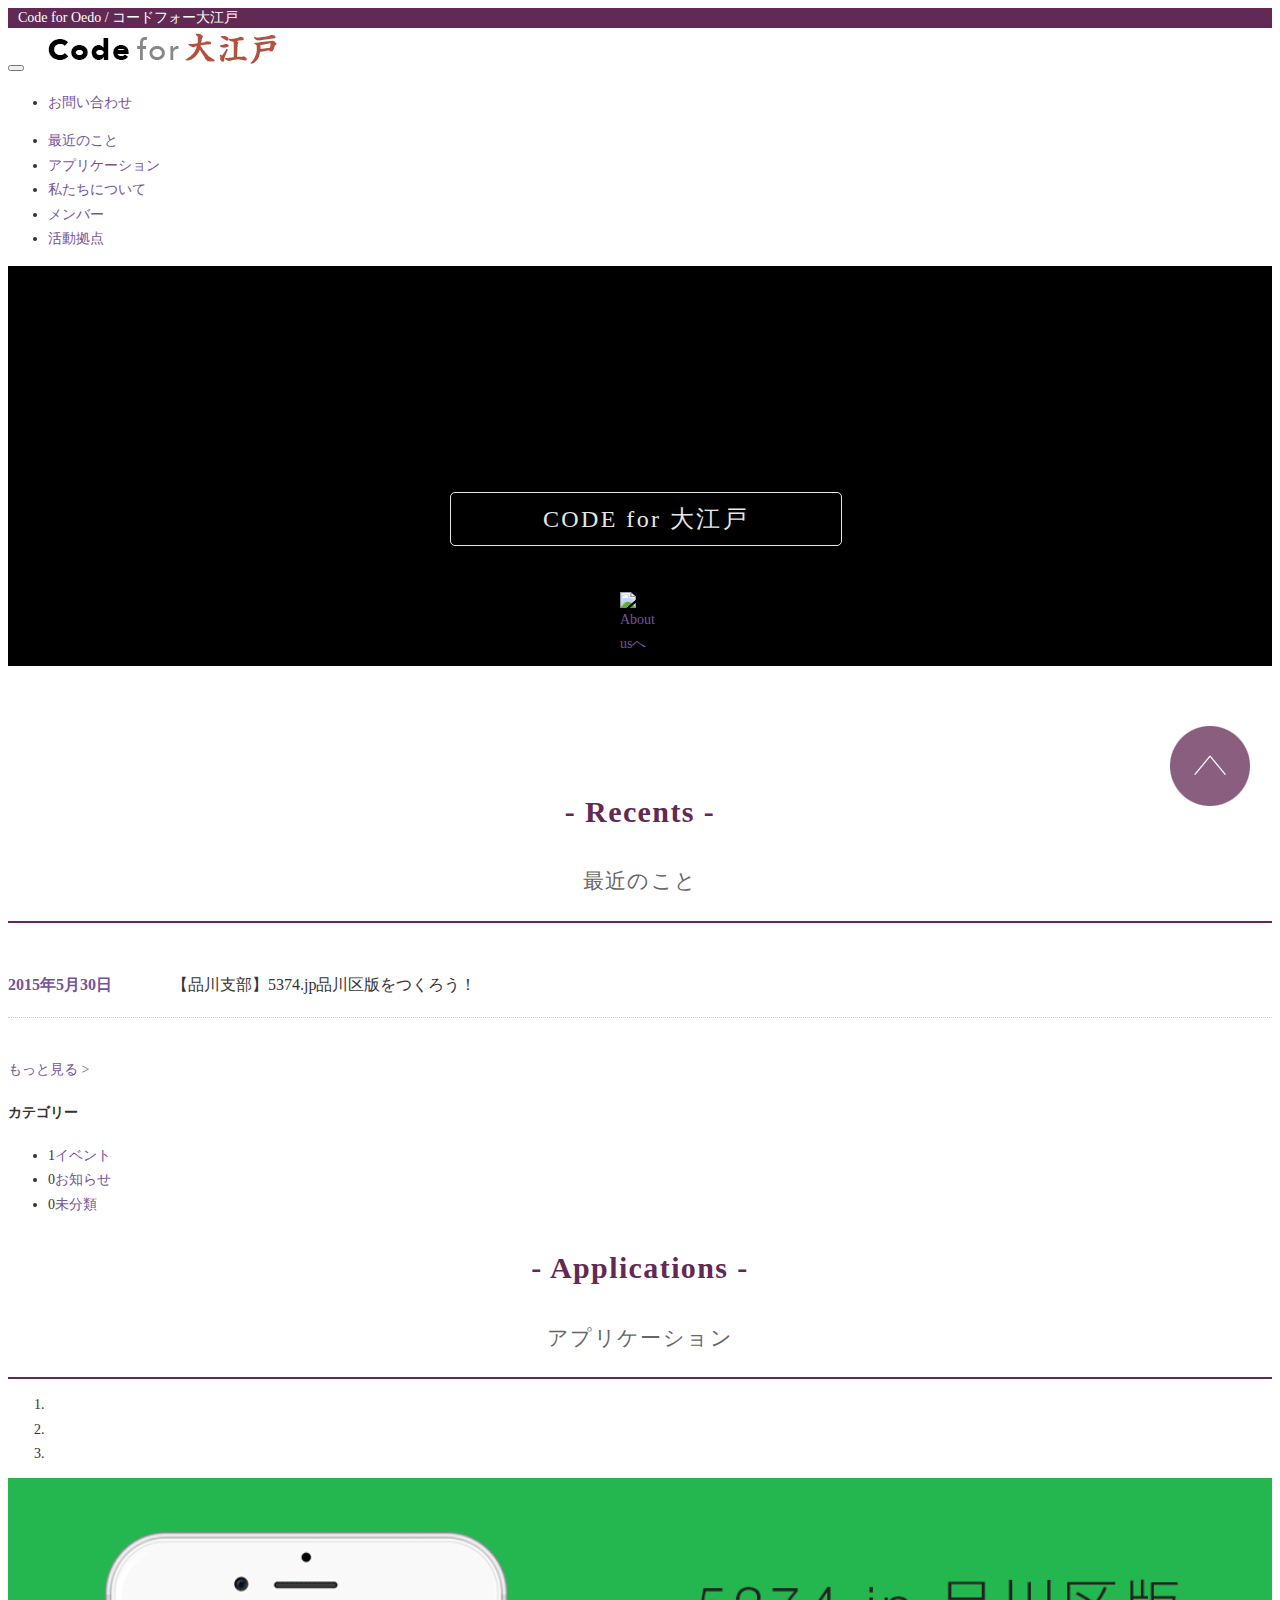
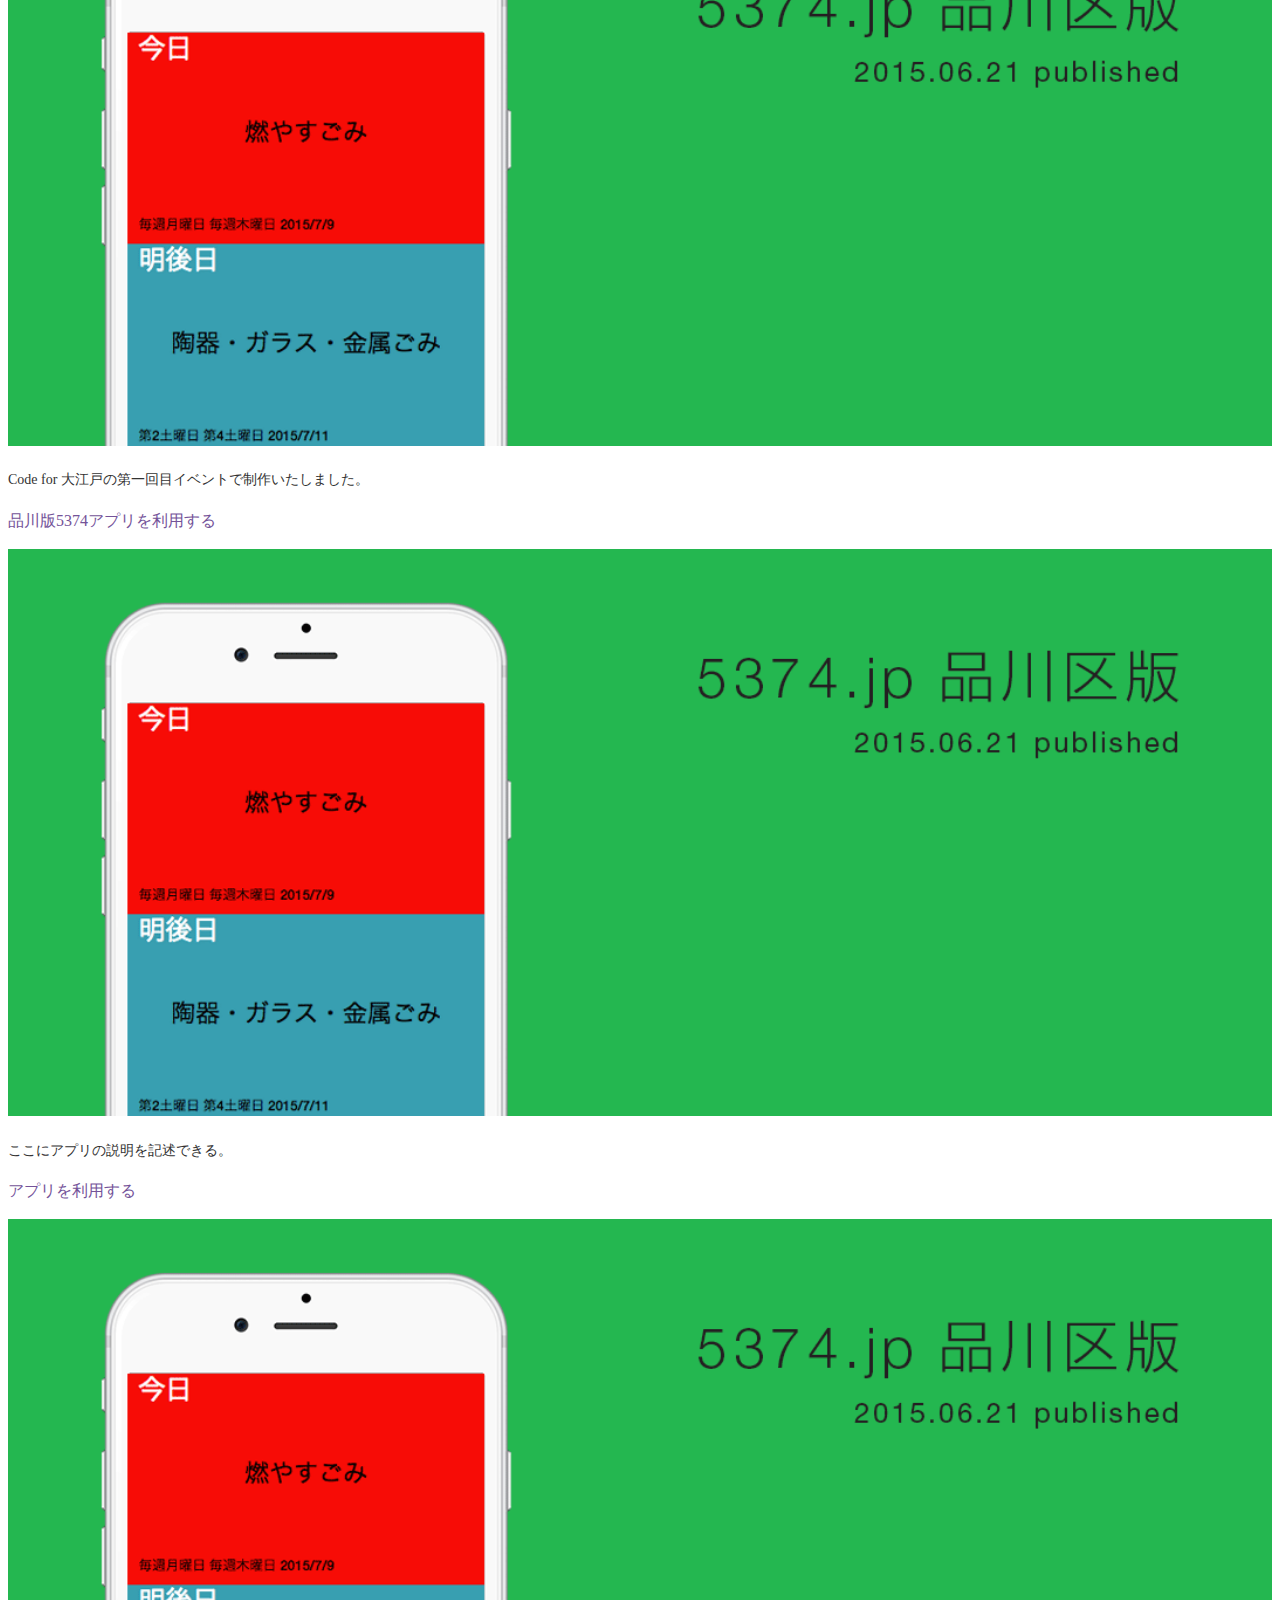
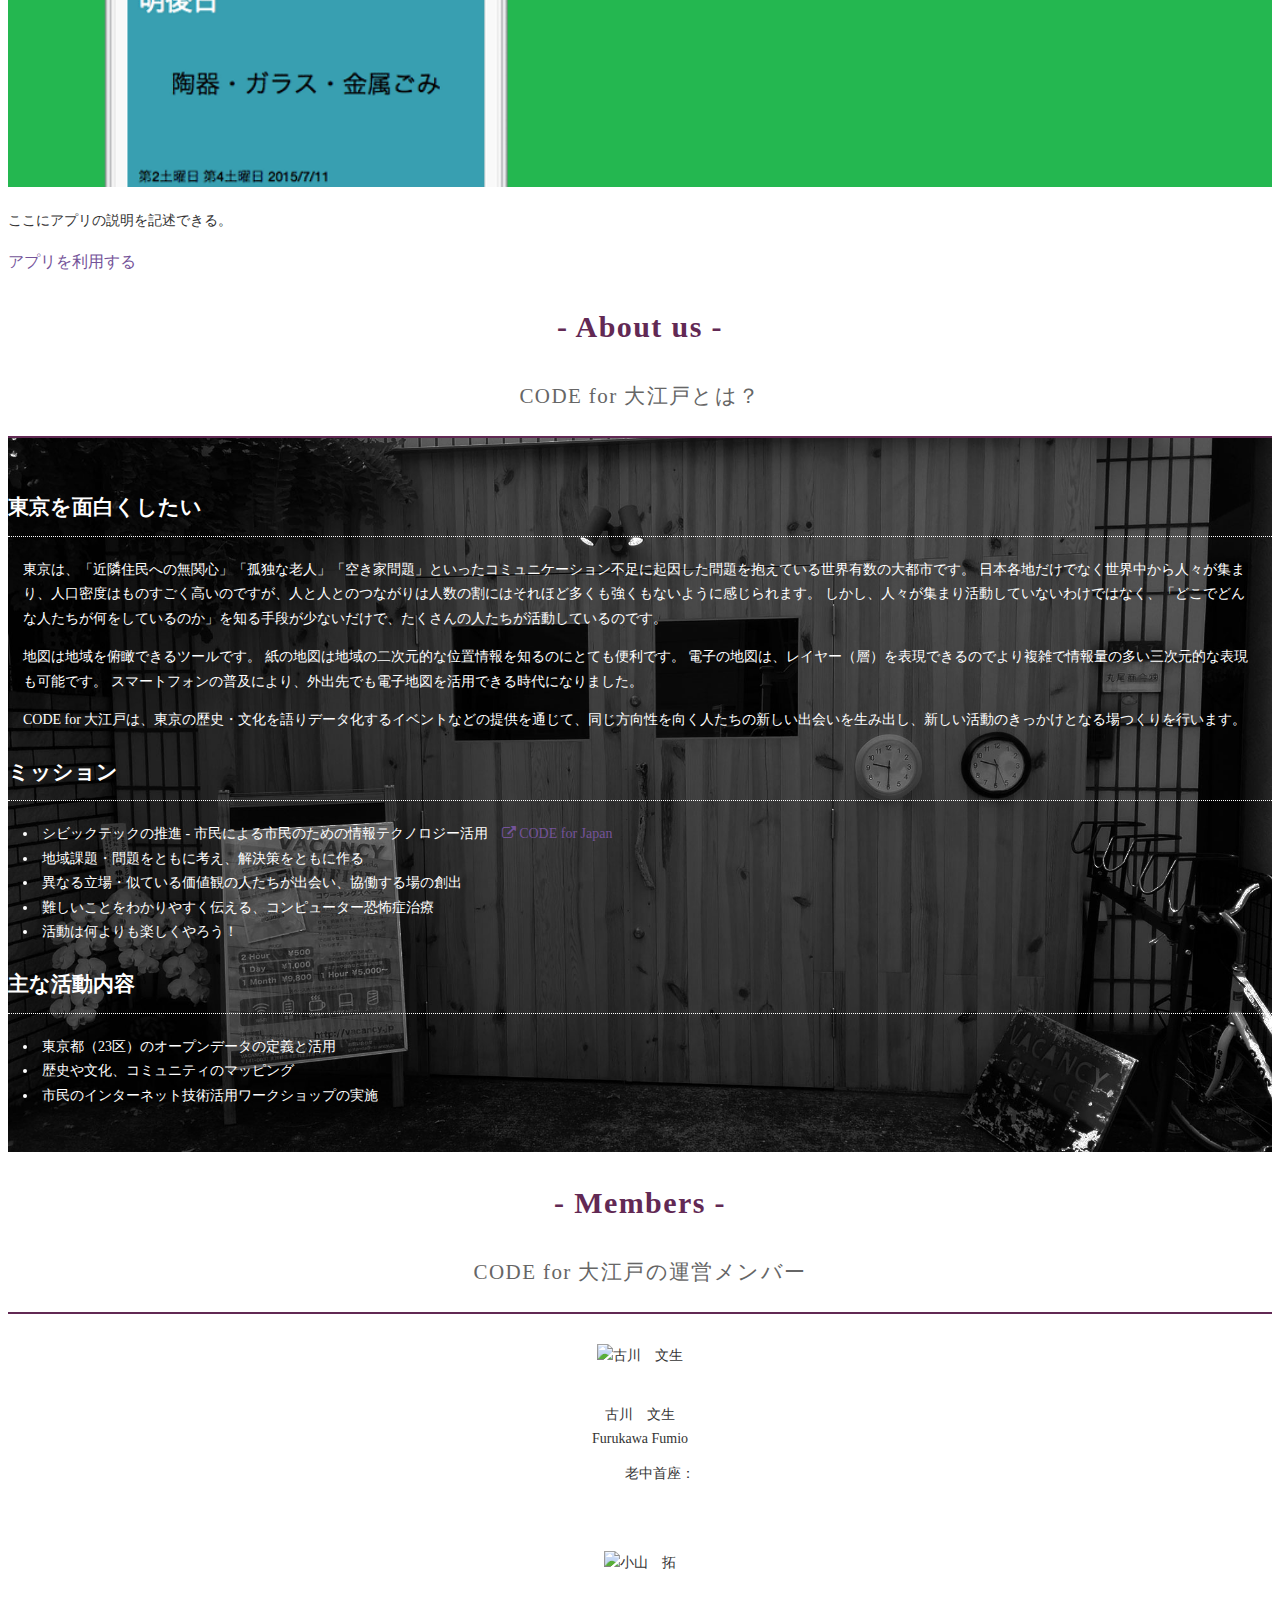
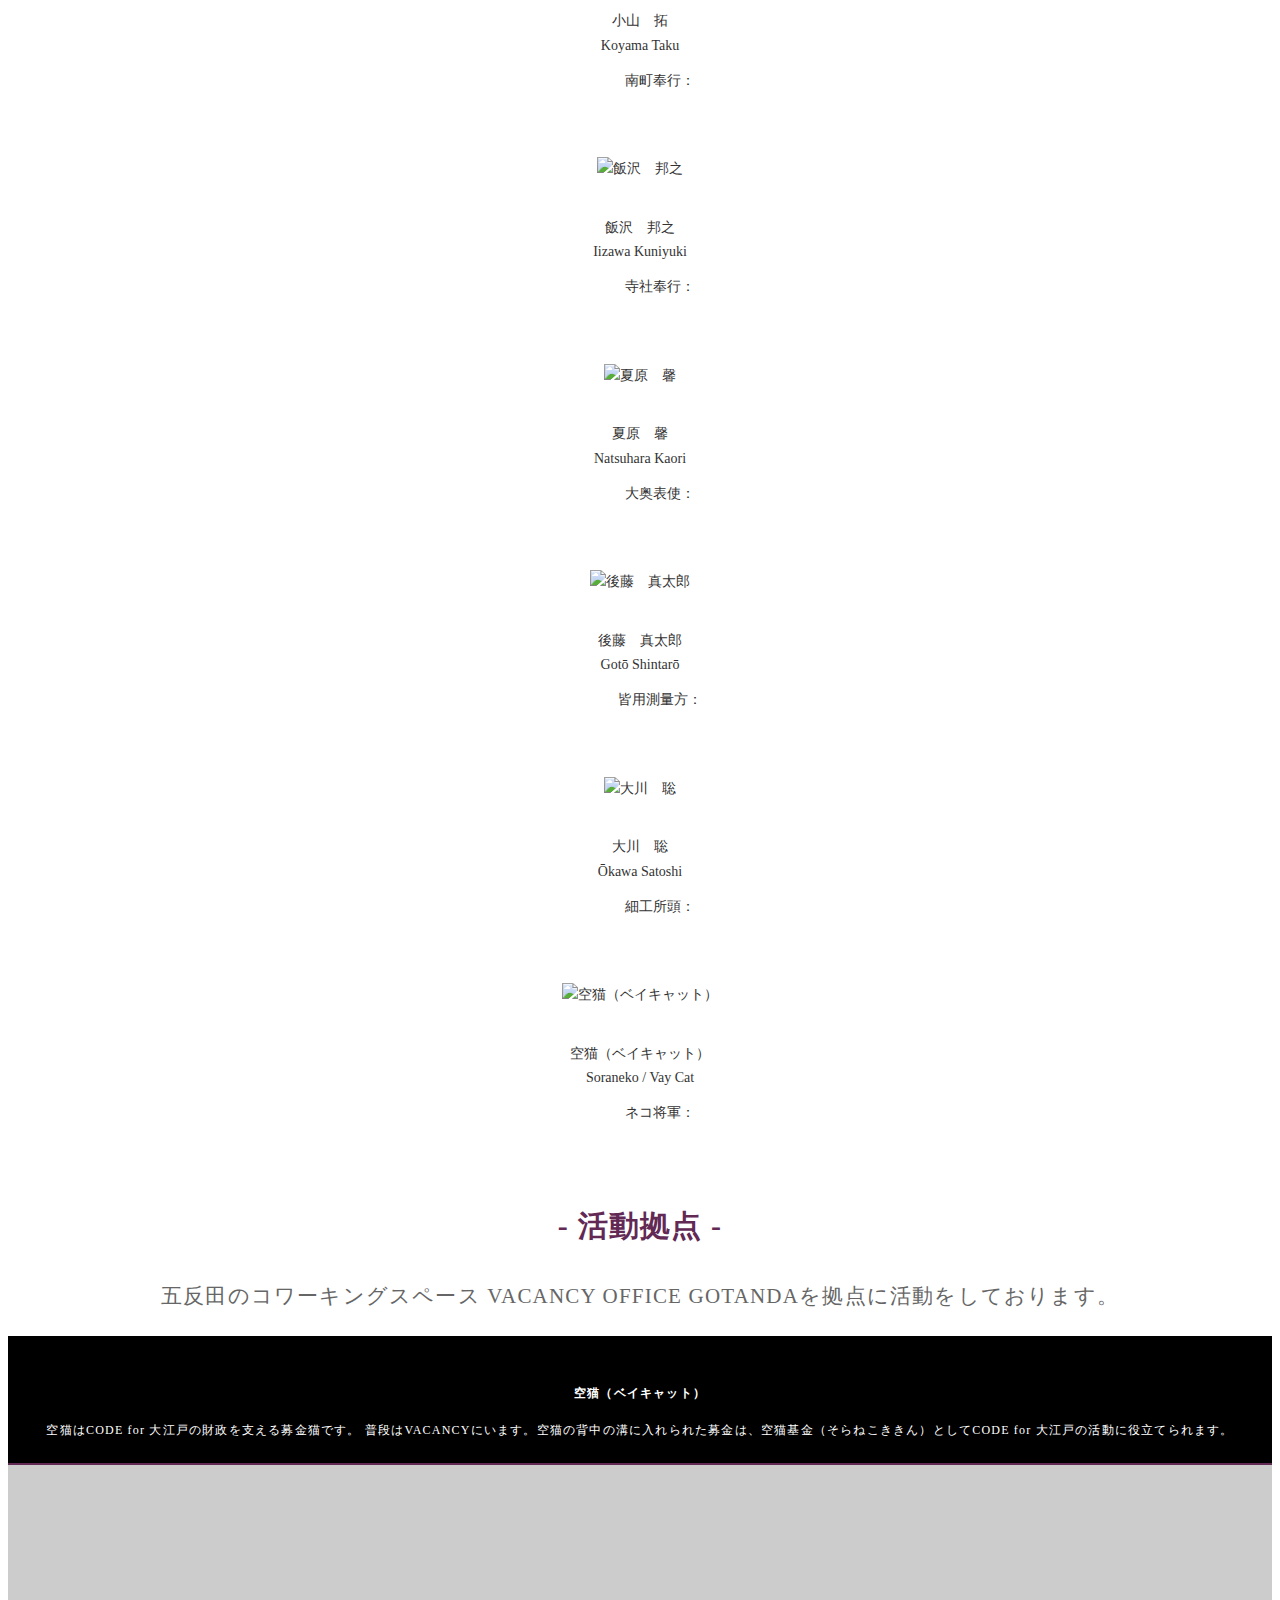
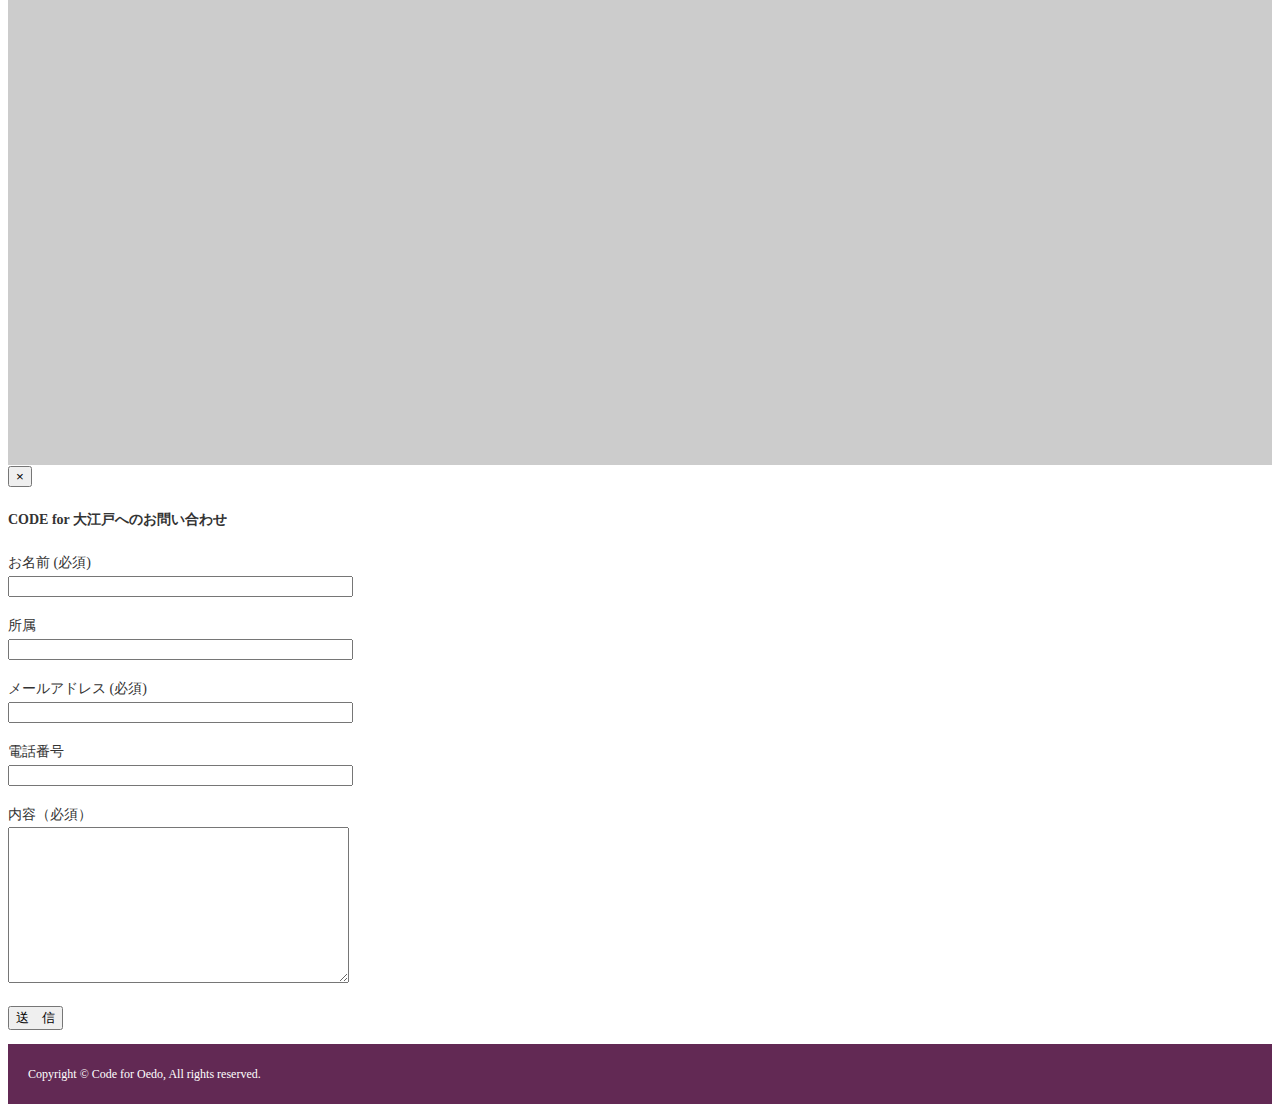
==== mock/v2/index.html @ 6d87ed7d "作業途中のファイルをmock/v2に移動。" ====
<!DOCTYPE html>
<html lang="ja">
<head>
	<meta charset="UTF-8">
	<meta name="viewport" content="width=device-width,initial-scale=1.0,minimum-scale=1.0">
	<title>CODE for 大江戸</title>
	<meta name="description" content="CODE for 大江戸の公式Webサイトです。">
	<meta name="keyword" content="Code for Japan, Code for Oedo, Oedo, 大江戸">
	<link rel="stylesheet" href="http://website-dev.wordpress.codeforoedo.org/wp-content/themes/wp-theme-oedo-v3.0.0-BETA5/assets/honoka/css/bootstrap.min.css">
	<link rel="stylesheet" href="http://maxcdn.bootstrapcdn.com/font-awesome/4.3.0/css/font-awesome.min.css">
	<link rel="stylesheet" href="new.css">

<link rel="alternate" type="application/rss+xml" title="CODE for 大江戸 &raquo; フロントページ のコメントのフィード" href="http://website-dev.wordpress.codeforoedo.org/%e3%83%95%e3%83%ad%e3%83%b3%e3%83%88%e3%83%9a%e3%83%bc%e3%82%b8/feed/" />
		<script type="text/javascript">
			window._wpemojiSettings = {"baseUrl":"http:\/\/s.w.org\/images\/core\/emoji\/72x72\/","ext":".png","source":{"concatemoji":"http:\/\/website-dev.wordpress.codeforoedo.org\/wp-includes\/js\/wp-emoji-release.min.js?ver=4.2.2"}};
			!function(a,b,c){function d(a){var c=b.createElement("canvas"),d=c.getContext&&c.getContext("2d");return d&&d.fillText?(d.textBaseline="top",d.font="600 32px Arial","flag"===a?(d.fillText(String.fromCharCode(55356,56812,55356,56807),0,0),c.toDataURL().length>3e3):(d.fillText(String.fromCharCode(55357,56835),0,0),0!==d.getImageData(16,16,1,1).data[0])):!1}function e(a){var c=b.createElement("script");c.src=a,c.type="text/javascript",b.getElementsByTagName("head")[0].appendChild(c)}var f,g;c.supports={simple:d("simple"),flag:d("flag")},c.DOMReady=!1,c.readyCallback=function(){c.DOMReady=!0},c.supports.simple&&c.supports.flag||(g=function(){c.readyCallback()},b.addEventListener?(b.addEventListener("DOMContentLoaded",g,!1),a.addEventListener("load",g,!1)):(a.attachEvent("onload",g),b.attachEvent("onreadystatechange",function(){"complete"===b.readyState&&c.readyCallback()})),f=c.source||{},f.concatemoji?e(f.concatemoji):f.wpemoji&&f.twemoji&&(e(f.twemoji),e(f.wpemoji)))}(window,document,window._wpemojiSettings);
		</script>
		<style type="text/css">
img.wp-smiley,
img.emoji {
	display: inline !important;
	border: none !important;
	box-shadow: none !important;
	height: 1em !important;
	width: 1em !important;
	margin: 0 .07em !important;
	vertical-align: -0.1em !important;
	background: none !important;
	padding: 0 !important;
}
</style>
<link rel='stylesheet' id='contact-form-7-css'  href='http://website-dev.wordpress.codeforoedo.org/wp-content/plugins/contact-form-7/includes/css/styles.css?ver=4.2.1' type='text/css' media='all' />
<script type='text/javascript' src='http://website-dev.wordpress.codeforoedo.org/wp-includes/js/jquery/jquery.js?ver=1.11.2'></script>
<script type='text/javascript' src='http://website-dev.wordpress.codeforoedo.org/wp-includes/js/jquery/jquery-migrate.min.js?ver=1.2.1'></script>
<link rel="EditURI" type="application/rsd+xml" title="RSD" href="http://website-dev.wordpress.codeforoedo.org/xmlrpc.php?rsd" />
<link rel="wlwmanifest" type="application/wlwmanifest+xml" href="http://website-dev.wordpress.codeforoedo.org/wp-includes/wlwmanifest.xml" />
<meta name="generator" content="WordPress 4.2.2" />
<link rel='canonical' href='http://website-dev.wordpress.codeforoedo.org/' />
<link rel='shortlink' href='http://website-dev.wordpress.codeforoedo.org/' />
</head>

<body id="pagetop" class="home">
<div id="header-line">
	<p id="header-text">Code for Oedo / コードフォー大江戸</p>
	</div>
<div id="header">

<div id="navbar">
	<nav class="navbar navbar-default" role="navigation">
		<div class="container-fluid">
			<div class="navbar-header">
								<button type="button" class="navbar-toggle collapsed" data-toggle="collapse" data-target="#navbar-top">
					<span class="sr-only">Toggle navigation</span>
					<span class="icon-bar"></span>
					<span class="icon-bar"></span>
					<span class="icon-bar"></span>
				</button>

								<a class="navbar-brand" href="/">
					<img src="images/sitetitle.png" alt="Code for Oedo / コードフォー大江戸">
				</a>
			</div>
			<div id="navbar-top" class="collapse navbar-collapse">
								<ul class="nav navbar-nav navbar-right">
					<li class="menu-item menu-item-type-custom menu-item-object-custom">
												<a title="お問い合わせ" class="btn btn-default" href="" data-toggle="modal" data-target="#contact">お問い合わせ</a>
					</li>
				</ul>
				<ul id="menu-%e3%82%b0%e3%83%ad%e3%83%bc%e3%83%90%e3%83%ab%e3%83%a1%e3%83%8b%e3%83%a5%e3%83%bc" class="nav navbar-nav navbar-right"><li id="menu-item-122" class="menu-item menu-item-type-custom menu-item-object-custom menu-item-122"><a title="最近のこと" href="#recents">最近のこと</a></li>
<li id="menu-item-123" class="menu-item menu-item-type-custom menu-item-object-custom menu-item-123"><a title="アプリケーション" href="#applications">アプリケーション</a></li>
<li id="menu-item-124" class="menu-item menu-item-type-custom menu-item-object-custom menu-item-124"><a title="私たちについて" href="#aboutus">私たちについて</a></li>
<li id="menu-item-125" class="menu-item menu-item-type-custom menu-item-object-custom menu-item-125"><a title="メンバー" href="#members">メンバー</a></li>
<li id="menu-item-126" class="menu-item menu-item-type-custom menu-item-object-custom menu-item-126"><a title="活動拠点" href="#place">活動拠点</a></li>
</ul>
			</div>
		</div>
	</nav>
</div>

</div>



<section id="key-area">
	<div id="key">
		<img src="http://website-dev.wordpress.codeforoedo.org/wp-content/themes/wp-theme-oedo-v3.0.0-BETA5/images/slide01.jpg" class="pic">
	</div>
	<p id="key-text"></p>
	<p id="whats">CODE for 大江戸</p>
	<p id="arrow"><a href="#aboutus"><img src="http://website-dev.wordpress.codeforoedo.org/wp-content/themes/wp-theme-oedo-v3.0.0-BETA5/images/key_btn.png" alt="About usへ"></a></p>
</section>



<section id="recents">
	<div class="headings-area">
		<h2 class="headings">- Recents -</h2>
		<p class="lead">最近のこと</p>
	</div>
<div class="container"><div class="row">
		<div class="top-event-sec col-md-10 col-xs-12">
		<ul>
				<li><a href="http://website-dev.wordpress.codeforoedo.org/2015/05/30/shinagawa_201505_5374/">
				<dl>
					<dt>2015年5月30日</dt>
					<dd>【品川支部】5374.jp品川区版をつくろう！</dd>
				</dl>
			</a></li>
			</ul>
		<p class="more-btn"><a href="/all/">もっと見る &gt;</a></p>
	</div>

		<div class="col-md-2 col-xs-12">
		<h4>カテゴリー</h4>
<ul class="list-group">
<li class="list-group-item"><span class="badge">1</span><a href="http://website-dev.wordpress.codeforoedo.org/category/event/">イベント</a></li>
<li class="list-group-item"><span class="badge">0</span><a href="http://website-dev.wordpress.codeforoedo.org/category/news/">お知らせ</a></li>
<li class="list-group-item"><span class="badge">0</span><a href="http://website-dev.wordpress.codeforoedo.org/category/%e6%9c%aa%e5%88%86%e9%a1%9e/">未分類</a></li>
</ul>

	</div>
</div></div>

</section>



<section id="applications">
	<div class="headings-area">
		<h2 class="headings">- Applications -</h2>
		<p class="lead">アプリケーション</p>
	</div>
	<div id="appCarousel" class="carousel slide" data-ride="carousel">

		<ol class="carousel-indicators">
	    <li data-target="#appCarousel" data-slide-to="0" class="active"></li>
	    <li data-target="#appCarousel" data-slide-to="1" class=""></li>
	    <li data-target="#appCarousel" data-slide-to="2" class=""></li>
	  </ol>

		<div class="carousel-inner">
			<div class="item active">
				<img src="images/slide01.png">
				<div class="container">
					<div class="carousel-caption">
						<p class="sp-none">Code for 大江戸の第一回目イベントで制作いたしました。</p>
						<p><a class="btn btn-lg btn-primary" href="http://shinagawa.tokyo.5374.jp/" role="button" target="_blank">品川版5374アプリを利用する</a></p>
					</div>
				</div>
			</div><!--/item-->
			<div class="item">
				<img src="images/slide01.png">
				<div class="container">
					<div class="carousel-caption">
						<p class="sp-none">ここにアプリの説明を記述できる。</p>
						<p><a class="btn btn-lg btn-primary" href="#" role="button">アプリを利用する</a></p>
					</div>
				</div>
			</div>
			<div class="item">
				<img src="images/slide01.png">
				<div class="container">
					<div class="carousel-caption">
						<p class="sp-none">ここにアプリの説明を記述できる。</p>
						<p><a class="btn btn-lg btn-primary" href="#" role="button">アプリを利用する</a></p>
					</div>
				</div>
			</div>
		</div>
<!--
		<a class="left carousel-control" href="#appCarousel" role="button" data-slide="prev">
			<span class="glyphicon glyphicon-chevron-left"></span>
		</a>
		<a class="right carousel-control" href="#appCarousel" role="button" data-slide="next">
			<span class="glyphicon glyphicon-chevron-right"></span>
		</a>
-->
	</div>
</section>



<section id="aboutus">
	<div class="headings-area">
		<h2 class="headings">- About us -</h2>
		<p class="lead">CODE for 大江戸とは？</p>
	</div>
<div id="aboutus-bg"><div class="container">
	<h3 class="aboutus-subtitle">東京を面白くしたい</h3>
	<div class="row sec-group text">
		<p>
			東京は、「近隣住民への無関心」「孤独な老人」「空き家問題」といったコミュニケーション不足に起因した問題を抱えている世界有数の大都市です。
			日本各地だけでなく世界中から人々が集まり、人口密度はものすごく高いのですが、人と人とのつながりは人数の割にはそれほど多くも強くもないように感じられます。
			しかし、人々が集まり活動していないわけではなく、「どこでどんな人たちが何をしているのか」を知る手段が少ないだけで、たくさんの人たちが活動しているのです。
		</p>
		<p>
			地図は地域を俯瞰できるツールです。
			紙の地図は地域の二次元的な位置情報を知るのにとても便利です。
			電子の地図は、レイヤー（層）を表現できるのでより複雑で情報量の多い三次元的な表現も可能です。
			スマートフォンの普及により、外出先でも電子地図を活用できる時代になりました。
		</p>
		<p>
			CODE for 大江戸は、東京の歴史・文化を語りデータ化するイベントなどの提供を通じて、同じ方向性を向く人たちの新しい出会いを生み出し、新しい活動のきっかけとなる場つくりを行います。
		</p>
	</div>

	<h3 class="aboutus-subtitle">ミッション</h3>
	<div class="row sec-group">
		<ul>
			<li>シビックテックの推進 - 市民による市民のための情報テクノロジー活用　<a href="http://code4japan.org"><i class="fa fa-external-link"></i> CODE for Japan</a></li>
			<li>地域課題・問題をともに考え、解決策をともに作る</li>
			<li>異なる立場・似ている価値観の人たちが出会い、協働する場の創出</li>
			<li>難しいことをわかりやすく伝える、コンピューター恐怖症治療</li>
			<li>活動は何よりも楽しくやろう！</li>
		</ul>
	</div>

	<h3 class="aboutus-subtitle">主な活動内容</h3>
	<div class="row sec-group">
		<ul>
			<li>東京都（23区）のオープンデータの定義と活用</li>
			<li>歴史や文化、コミュニティのマッピング</li>
			<li>市民のインターネット技術活用ワークショップの実施</li>
		</ul>
	</div>
</div></div>
</section>



<section id="members">
	<div class="headings-area">
		<h2 class="headings">- Members -</h2>
		<p class="lead">CODE for 大江戸の運営メンバー</p>
	</div>
<div id="container">
	<ul id="member" class="row">
			<li class="col-sm-4 col-xs-6">
			<p class="name-thumb"><img src="http://website-dev.wordpress.codeforoedo.org/wp-content/uploads/sites/2/2015/04/O-001_fumio_furukawa-320x320.jpg" alt="古川　文生" class="img-circle"></p>
			<dl class="profile">
				<dt class="ja">古川　文生<span>Furukawa Fumio</span></dt>
				<dd>老中首座：</dd>
				<dd></dd>
			</dl>
		</li>
			<li class="col-sm-4 col-xs-6">
			<p class="name-thumb"><img src="http://website-dev.wordpress.codeforoedo.org/wp-content/uploads/sites/2/2015/04/O-002_taku_koyama-320x320.jpg" alt="小山　拓" class="img-circle"></p>
			<dl class="profile">
				<dt class="ja">小山　拓<span>Koyama Taku</span></dt>
				<dd>南町奉行：</dd>
				<dd></dd>
			</dl>
		</li>
			<li class="col-sm-4 col-xs-6">
			<p class="name-thumb"><img src="http://website-dev.wordpress.codeforoedo.org/wp-content/uploads/sites/2/2015/04/O-003_kuniyuki_iizawa.jpg" alt="飯沢　邦之" class="img-circle"></p>
			<dl class="profile">
				<dt class="ja">飯沢　邦之<span>Iizawa Kuniyuki</span></dt>
				<dd>寺社奉行：</dd>
				<dd></dd>
			</dl>
		</li>
			<li class="col-sm-4 col-xs-6">
			<p class="name-thumb"><img src="http://website-dev.wordpress.codeforoedo.org/wp-content/uploads/sites/2/2015/04/O-004_kaori_natsuhara-320x320.jpg" alt="夏原　馨" class="img-circle"></p>
			<dl class="profile">
				<dt class="ja">夏原　馨<span>Natsuhara Kaori</span></dt>
				<dd>大奥表使：</dd>
				<dd></dd>
			</dl>
		</li>
			<li class="col-sm-4 col-xs-6">
			<p class="name-thumb"><img src="http://website-dev.wordpress.codeforoedo.org/wp-content/uploads/sites/2/2015/04/O-005_shintaro_goto.jpg" alt="後藤　真太郎" class="img-circle" class="img-circle"></p>
			<dl class="profile">
				<dt class="ja">後藤　真太郎<span>Gotō Shintarō</span></dt>
				<dd>皆用測量方：</dd>
				<dd></dd>
			</dl>
		</li>
			<li class="col-sm-4 col-xs-6">
			<p class="name-thumb"><img src="http://website-dev.wordpress.codeforoedo.org/wp-content/uploads/sites/2/2015/04/O-006_satoshi_ookawa.jpg" alt="大川　聡" class="img-circle"></p>
			<dl class="profile">
				<dt class="ja">大川　聡<span>Ōkawa Satoshi</span></dt>
				<dd>細工所頭：</dd>
				<dd></dd>
			</dl>
		</li>
			<li class="col-sm-4 col-xs-6">
			<p class="name-thumb"><img src="http://website-dev.wordpress.codeforoedo.org/wp-content/uploads/sites/2/2015/04/O-101_vaycat-320x320.jpg" alt="空猫（ベイキャット）" class="img-circle"></p>
			<dl class="profile">
				<dt class="ja">空猫（ベイキャット）<span>Soraneko / Vay Cat</span></dt>
				<dd>ネコ将軍：</dd>
				<dd></dd>
			</dl>
		</li>
		</ul>
</div>
</section>



<section id="place">
	<div class="headings-area">
		<h2 class="headings">- 活動拠点 -</h2>
		<p class="lead">五反田のコワーキングスペース<br> VACANCY OFFICE GOTANDAを拠点に活動をしております。</p>
		<div id="cat-box">
			<img src="http://website-dev.wordpress.codeforoedo.org/wp-content/themes/wp-theme-oedo-v3.0.0-BETA5/images/vaycat.png" alt="">
			<h4>空猫（ベイキャット）</h4>
			<p id="cat-txt">
				空猫はCODE for 大江戸の財政を支える募金猫です。
				普段はVACANCYにいます。空猫の背中の溝に入れられた募金は、空猫基金（そらねこききん）としてCODE for 大江戸の活動に役立てられます。
			</p>
		</div>
	</div>
	<div class="gmap-area"></div>
</section>



<div id="pagetop-btn">
	<p><a href="#pagetop">pagetop</a></p>
</div>



<div id="contact" class="modal fade" role="dialog" tabindex="-1">
    <div class="modal-dialog">
        <div class="modal-content">
                        <div class="modal-header">
                <button type="button" class="close" data-dismiss="modal">
                    <span aria-hidden="true">&times;</span>
                </button>
                <h4 class="modal-title" id="modal-label">CODE for 大江戸へのお問い合わせ</h4>
            </div>
                        <div class="modal-body">
<div role="form" class="wpcf7" id="wpcf7-f40-o1" lang="ja" dir="ltr">
<div class="screen-reader-response"></div>
<form name="" action="/#wpcf7-f40-o1" method="post" class="wpcf7-form" novalidate="novalidate">
<div style="display: none;">
<input type="hidden" name="_wpcf7" value="40" />
<input type="hidden" name="_wpcf7_version" value="4.2.1" />
<input type="hidden" name="_wpcf7_locale" value="ja" />
<input type="hidden" name="_wpcf7_unit_tag" value="wpcf7-f40-o1" />
<input type="hidden" name="_wpnonce" value="f6bfcf0bf4" />
</div>
<div class="wpcf7-response-output wpcf7-display-none"></div>
<p class="f-title">お名前<span> (必須)</span><br />
    <span class="wpcf7-form-control-wrap sender-name"><input type="text" name="sender-name" value="" size="40" class="wpcf7-form-control wpcf7-text wpcf7-validates-as-required" aria-required="true" aria-invalid="false" /></span> </p>
<p class="f-title">所属<br />
   <span class="wpcf7-form-control-wrap sender-team"><input type="text" name="sender-team" value="" size="40" class="wpcf7-form-control wpcf7-text" id="form_shyozoku" aria-invalid="false" /></span></p>
<p class="f-title">メールアドレス<span> (必須)</span><br />
   <span class="wpcf7-form-control-wrap sender-email"><input type="email" name="sender-email" value="" size="40" class="wpcf7-form-control wpcf7-text wpcf7-email wpcf7-validates-as-required wpcf7-validates-as-email" id="form-email" aria-required="true" aria-invalid="false" /></span> </p>
<p class="f-title">電話番号<br />
   <span class="wpcf7-form-control-wrap sender-telephone"><input type="tel" name="sender-telephone" value="" size="40" class="wpcf7-form-control wpcf7-text wpcf7-tel wpcf7-validates-as-tel" id="form-tel" aria-invalid="false" /></span></p>
<p class="f-title">内容<span>（必須）</span><br />
    <span class="wpcf7-form-control-wrap message"><textarea name="message" cols="40" rows="10" class="wpcf7-form-control wpcf7-textarea wpcf7-validates-as-required" id="form-content" aria-required="true" aria-invalid="false"></textarea></span> </p>
<p id="f-btn-submit"><input type="submit" value="送　信" class="wpcf7-form-control wpcf7-submit" /></p>
</form></div>            </div>
                    </div>
    </div>
</div>






<div id="footer">
	<div id="inner-footer">
		<p id="copy">Copyright &copy; Code for Oedo, All rights reserved.</p>
	</div>
</div>

<script type='text/javascript' src='http://website-dev.wordpress.codeforoedo.org/wp-content/plugins/contact-form-7/includes/js/jquery.form.min.js?ver=3.51.0-2014.06.20'></script>
<script type='text/javascript'>
/* <![CDATA[ */
var _wpcf7 = {"loaderUrl":"http:\/\/website-dev.wordpress.codeforoedo.org\/wp-content\/plugins\/contact-form-7\/images\/ajax-loader.gif","sending":"\u9001\u4fe1\u4e2d ..."};
/* ]]> */
</script>
<script type='text/javascript' src='http://website-dev.wordpress.codeforoedo.org/wp-content/plugins/contact-form-7/includes/js/scripts.js?ver=4.2.1'></script>

<script src="https://code.jquery.com/jquery-1.11.3.min.js"></script>
<script src="http://website-dev.wordpress.codeforoedo.org/wp-content/themes/wp-theme-oedo-v3.0.0-BETA5/assets/honoka/js/bootstrap.min.js"></script>
<script src="http://website-dev.wordpress.codeforoedo.org/wp-content/themes/wp-theme-oedo-v3.0.0-BETA5/js/common.js"></script>



<script src="https://maps.google.com/maps/api/js?sensor=false"></script>
<script src="http://website-dev.wordpress.codeforoedo.org/wp-content/themes/wp-theme-oedo-v3.0.0-BETA5/js/min/jquery.gmap3.min.js"></script>

</body>
</html>
---- mock/v2/new.css ----
/*last up date 2015.07.06*/
body {
  font-size: 14px;
  line-height: 1.75;
  color: #333;
}

a {
  text-decoration: none;
  color: #745399;
  transition: all 0.3s linear;
}

.sp-none {
  display: none;
}

@media (min-width: 768px) {
  .sp-none {
    display: block;
  }
}
/*navbar*/
.navbar {
  margin-bottom: 0;
}

.navbar-brand {
  padding: 25px 0 0 10px;
}
.navbar-brand img {
  width: 180px;
  height: 30px;
}

@media (min-width: 768px) {
  .navbar-brand {
    padding: 20px 0 20px 20px;
  }
  .navbar-brand img {
    width: auto;
    height: 40px;
  }
}
/*header*/
#header-line {
  background-color: #622954;
}
#header-line #header-text {
  color: #ffffff;
  height: 20px;
  line-height: 20px;
  text-indent: 10px;
  margin: 0;
}

/*footer*/
#footer {
  background-color: #622954;
}
#footer #inner-footer {
  color: #ffffff;
  height: 30px;
  line-height: 30px;
  text-indent: 10px;
  font-size: 12px;
}

@media (min-width: 768px) {
  #footer #inner-footer {
    height: 60px;
    line-height: 60px;
    text-indent: 20px;
  }
}
/*keyarea*/
#key-area {
  width: 100%;
  min-height: 150px;
  position: relative;
  overflow: hidden;
  margin-bottom: 60px;
  background-color: #000;
}
#key-area:before {
  content: "";
  display: block;
  position: absolute;
  top: 0;
  left: 0;
  z-index: 999;
  height: 10px;
  width: 100%;
  background-image: url(images/nav_under.png);
}
#key-area #whats {
  display: none;
}
#key-area #arrow {
  display: none;
}
#key-area img {
  position: absolute;
  top: 50%;
  left: 50%;
  width: 100%;
  height: auto;
  margin-left: -50%;
  margin-top: -25%;
}

@media (min-width: 768px) {
  #key-area {
    width: 100%;
    min-height: auto;
    height: 400px;
    position: relative;
    overflow: hidden;
    margin-bottom: 120px;
    background-color: #000;
  }
  #key-area:before {
    content: "";
    display: block;
    position: absolute;
    top: 0;
    left: 0;
    z-index: 999;
    height: 10px;
    width: 100%;
    background-image: url(images/nav_under.png);
  }
  #key-area #arrow {
    display: block;
    position: absolute;
    bottom: 30px;
    left: 50%;
    z-index: 999;
    width: 40px;
    height: 40px;
    margin-left: -20px;
  }
  #key-area #arrow img {
    width: 100%;
    height: auto;
    margin-left: -50%;
    margin-top: -25%;
  }
  #key-area #whats {
    display: block;
    position: absolute;
    font-size: 24px;
    width: 30%;
    margin: 0 35%;
    text-align: center;
    bottom: 120px;
    z-index: 50;
    letter-spacing: 0.1em;
    color: #ffffff;
    border: 1px solid #ffffff;
    padding: 5px;
    border-radius: 5px;
    opacity: 0.9;
  }
}
/*headings*/
.headings-area {
  width: 100%;
  text-align: center;
  letter-spacing: 0.1em;
  border-bottom: 2px solid #622954;
  margin-bottom: 30px;
}
.headings-area .headings {
  font-size: 21px;
  font-family: serif;
  color: #622954;
}
.headings-area .lead {
  font-size: 14px;
  color: #666;
}

@media (min-width: 768px) {
  .headings-area .headings {
    font-size: 30px;
  }
  .headings-area .lead {
    font-size: 21px;
  }
  .headings-area .lead br {
    display: none;
  }
}
/*toppage section recents*/
#recents .top-event-sec ul {
  margin-bottom: 40px;
  list-style: none;
  padding: 0;
}
#recents .top-event-sec ul li {
  border-bottom: 1px dotted #ccc;
  font-size: 12px;
  line-height: 3em;
  height: 3em;
}
#recents .top-event-sec ul li a {
  display: block;
  color: #333;
}
#recents .top-event-sec ul li a:hover {
  background-color: #f6f6f6;
  text-decoration: none;
}
#recents .top-event-sec ul li a dl dt {
  display: inline-block;
  margin-right: 0.5em;
  color: #745399;
  font-weight: bold;
}
#recents .top-event-sec ul li a dl dd {
  display: inline-block;
}

@media (min-width: 768px) {
  #recents .top-event-sec ul {
    margin-bottom: 40px;
  }
  #recents .top-event-sec ul li {
    font-size: 16px;
    line-height: 4em;
    height: 4em;
  }
  #recents .top-event-sec ul li a dl dt {
    display: inline-block;
    margin-right: 1em;
    color: #745399;
    font-weight: bold;
  }
}
/*toppage section app*/
#applications .headings-area {
  margin-bottom: 0;
}
#applications .btn {
  font-size: 12px;
}

#appCarousel .carousel-caption {
  bottom: 0;
}
#appCarousel .carousel-indicators {
  bottom: 0;
}
#appCarousel ol {
  margin-bottom: 0;
}

@media (min-width: 768px) {
  #applications .btn {
    font-size: 16px;
  }
  #applications .item img {
    width: 100%;
    height: auto;
  }

  #appCarousel .carousel-caption {
    bottom: 20px;
  }
  #appCarousel .carousel-indicators {
    bottom: 10px;
  }
  #appCarousel ol {
    margin-bottom: 11px;
  }
}
/*toppage section member*/
#member.row {
  margin: 0 auto;
}

#member {
  padding: 0;
  text-align: center;
}
#member li {
  list-style: none;
}
#member img {
  width: 100px;
  height: 100px;
}
#member .profile {
  text-align: center;
}
#member .profile .ja {
  font-family: serif;
  margin-bottom: 0.75em;
}
#member .profile .ja span {
  display: block;
}

@media (min-width: 768px) {
  #member li {
    padding: 0 0 30px;
  }
  #member img {
    width: 160px;
    height: 160px;
  }
  #member .profile {
    padding: 20px 0 20px;
  }
}
@media (min-width: 992px) {
  #member img {
    width: 160px;
    height: 160px;
  }
}
/*toppage section aboutus*/
#aboutus .headings-area {
  margin-bottom: 0;
}

#aboutus-bg {
  background-image: url(images/aboutus_bg.jpg);
  background-repeat: no-repeat;
  background-position: center 0;
  background-size: cover;
  padding: 30px 0;
  color: #ffffff;
}
#aboutus-bg .aboutus-subtitle {
  font-size: 16px;
  padding: 0 0 10px 0;
  margin-left: 0;
  border-bottom: 1px dotted #fff;
}
#aboutus-bg .text {
  padding: 0 15px;
}
#aboutus-bg ul {
  padding: 0 15px;
}
#aboutus-bg ul, #aboutus-bg li {
  list-style-position: inside;
}
#aboutus-bg li {
  padding: 0;
}

@media (min-width: 768px) {
  #aboutus-bg {
    font-size: 14px;
  }
  #aboutus-bg .aboutus-subtitle {
    font-size: 21px;
  }
}
/*toppage section place*/
#place {
  font-size: 12px;
}
#place .headings-area {
  margin-bottom: 0;
}
#place #cat-box {
  background-color: #000000;
  padding: 10px 0;
  color: #ffffff;
}

/*gmap area*/
.gmap-area {
  position: relative;
  height: 600px;
  width: 100%;
  background-color: #ccc;
}

#mapbox {
  width: 220px;
  height: auto;
}
#mapbox h4 {
  font-size: 14px;
  font-weight: bold;
}
#mapbox a {
  color: #333;
  text-decoration: underline;
}
#mapbox table {
  width: 100%;
}
#mapbox table th, #mapbox table td {
  font-size: 11px;
}
#mapbox table th {
  vertical-align: top;
  width: 30%;
  font-weight: bold;
}

@media (min-width: 768px) {
  #mapbox {
    width: 300px;
    height: auto;
  }
}
#pagetop-btn {
  position: fixed;
  bottom: 40px;
  right: 10px;
  text-indent: -9999px;
}
#pagetop-btn a {
  display: block;
  width: 40px;
  height: 40px;
  opacity: 0.75;
  background-image: url(images/pagetop_btn.png);
  background-size: 40px 40px;
}
#pagetop-btn a:hover {
  opacity: 1;
}

@media (min-width: 768px) {
  #pagetop-btn {
    position: fixed;
    bottom: 80px;
    right: 30px;
  }
  #pagetop-btn a {
    display: block;
    width: 80px;
    height: 80px;
    opacity: 0.75;
    background-size: 80px 80px;
  }
}
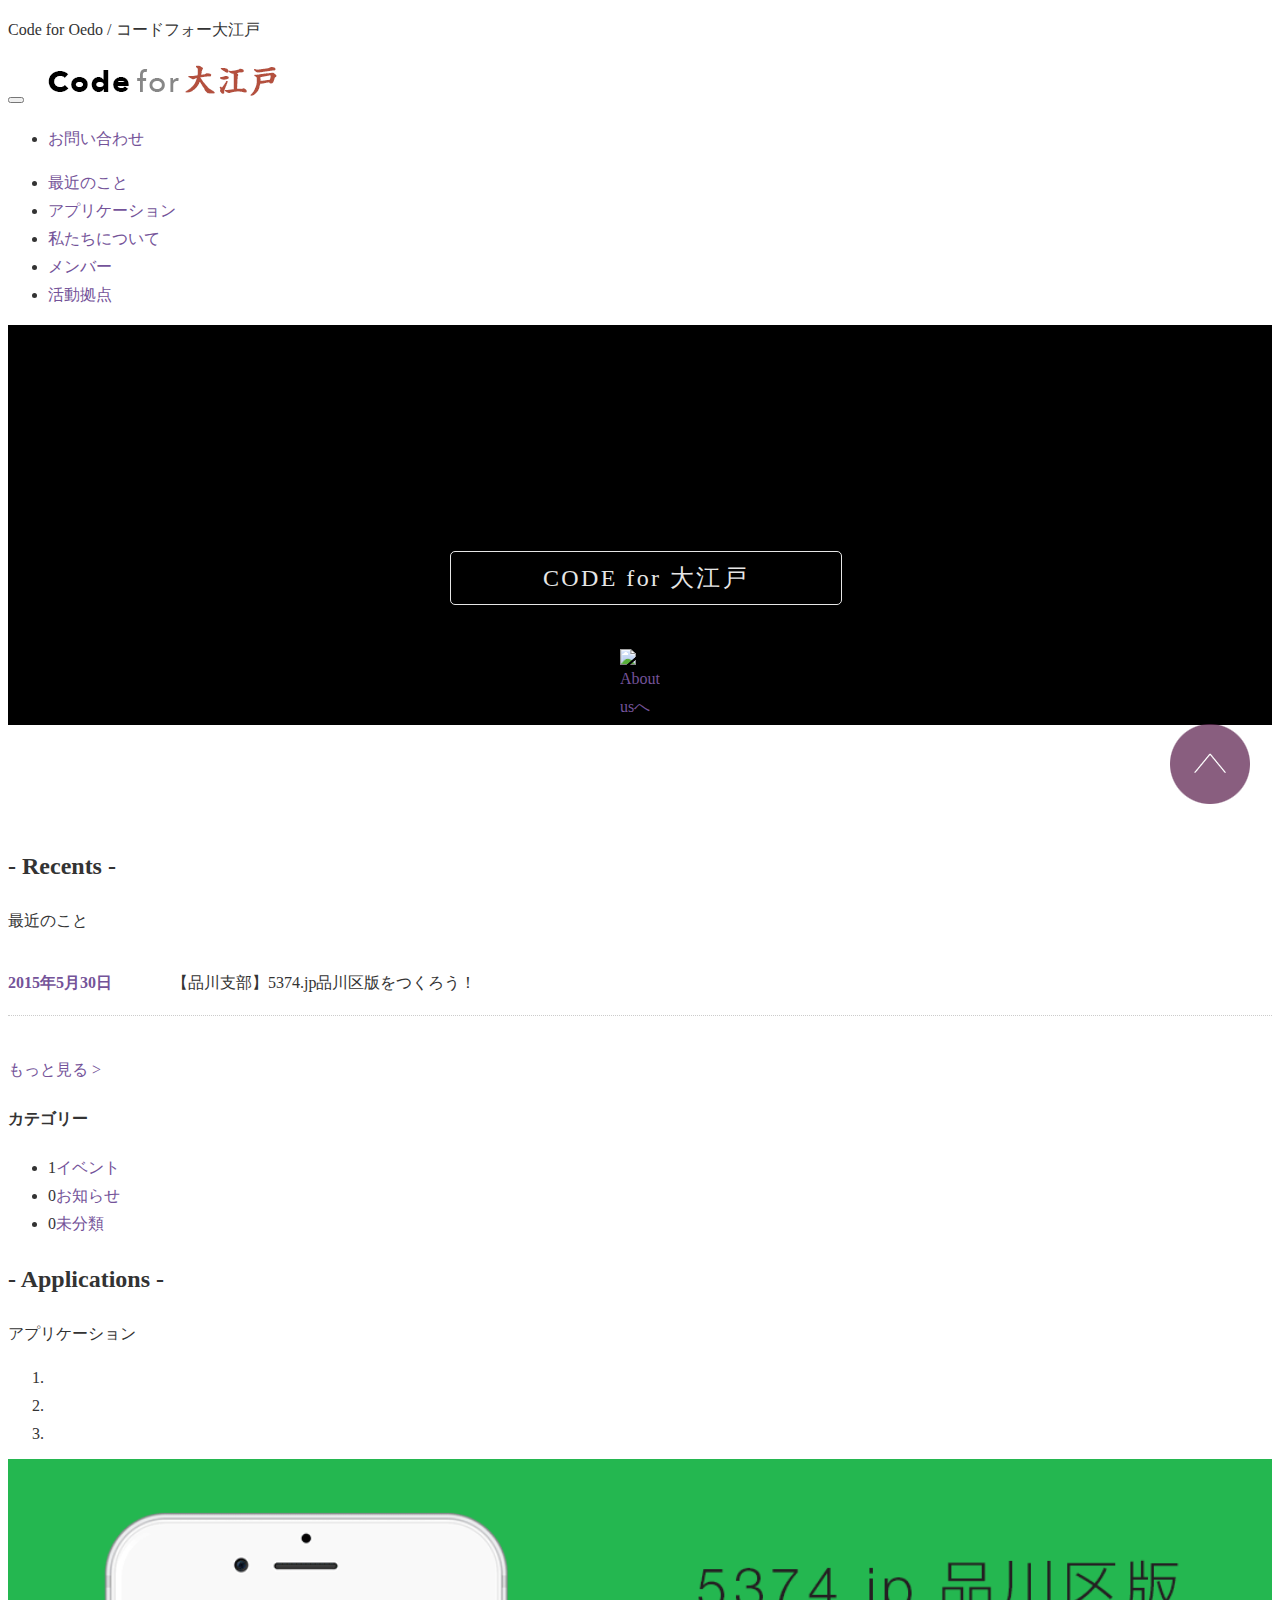
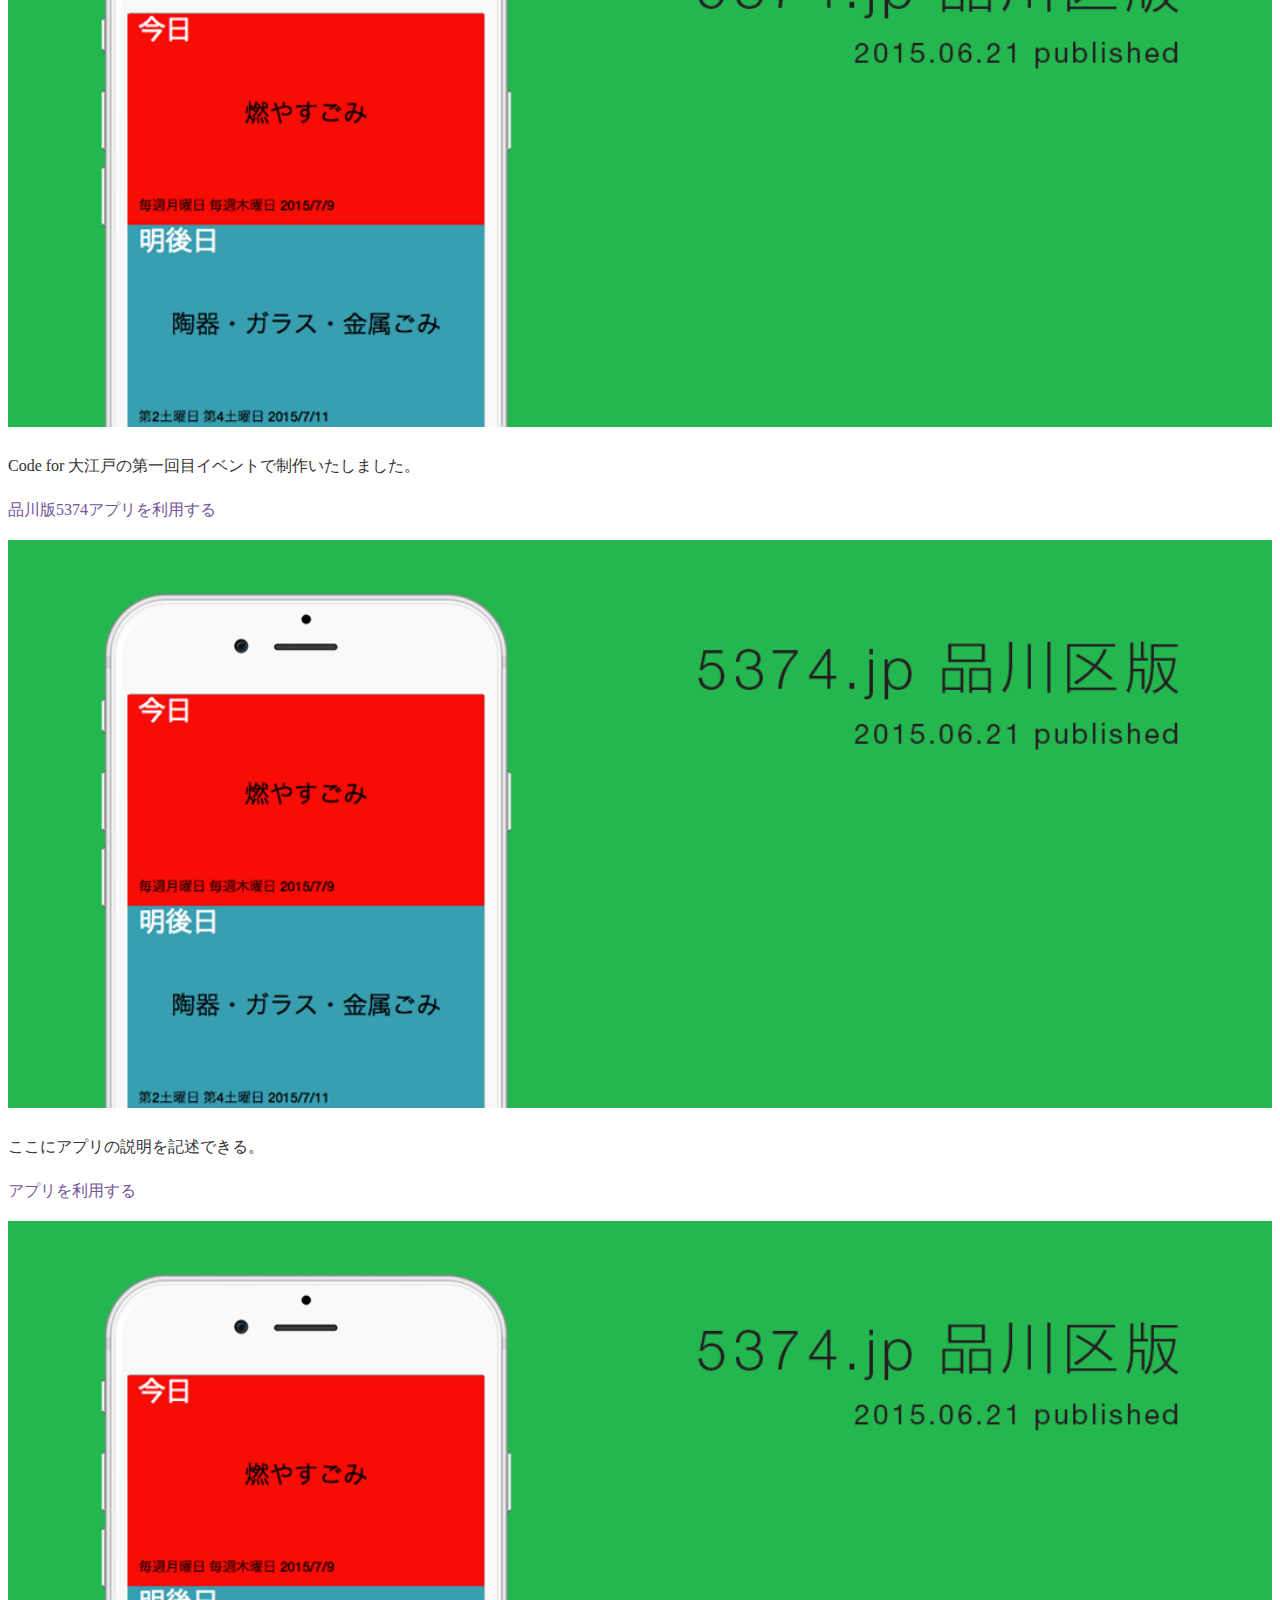
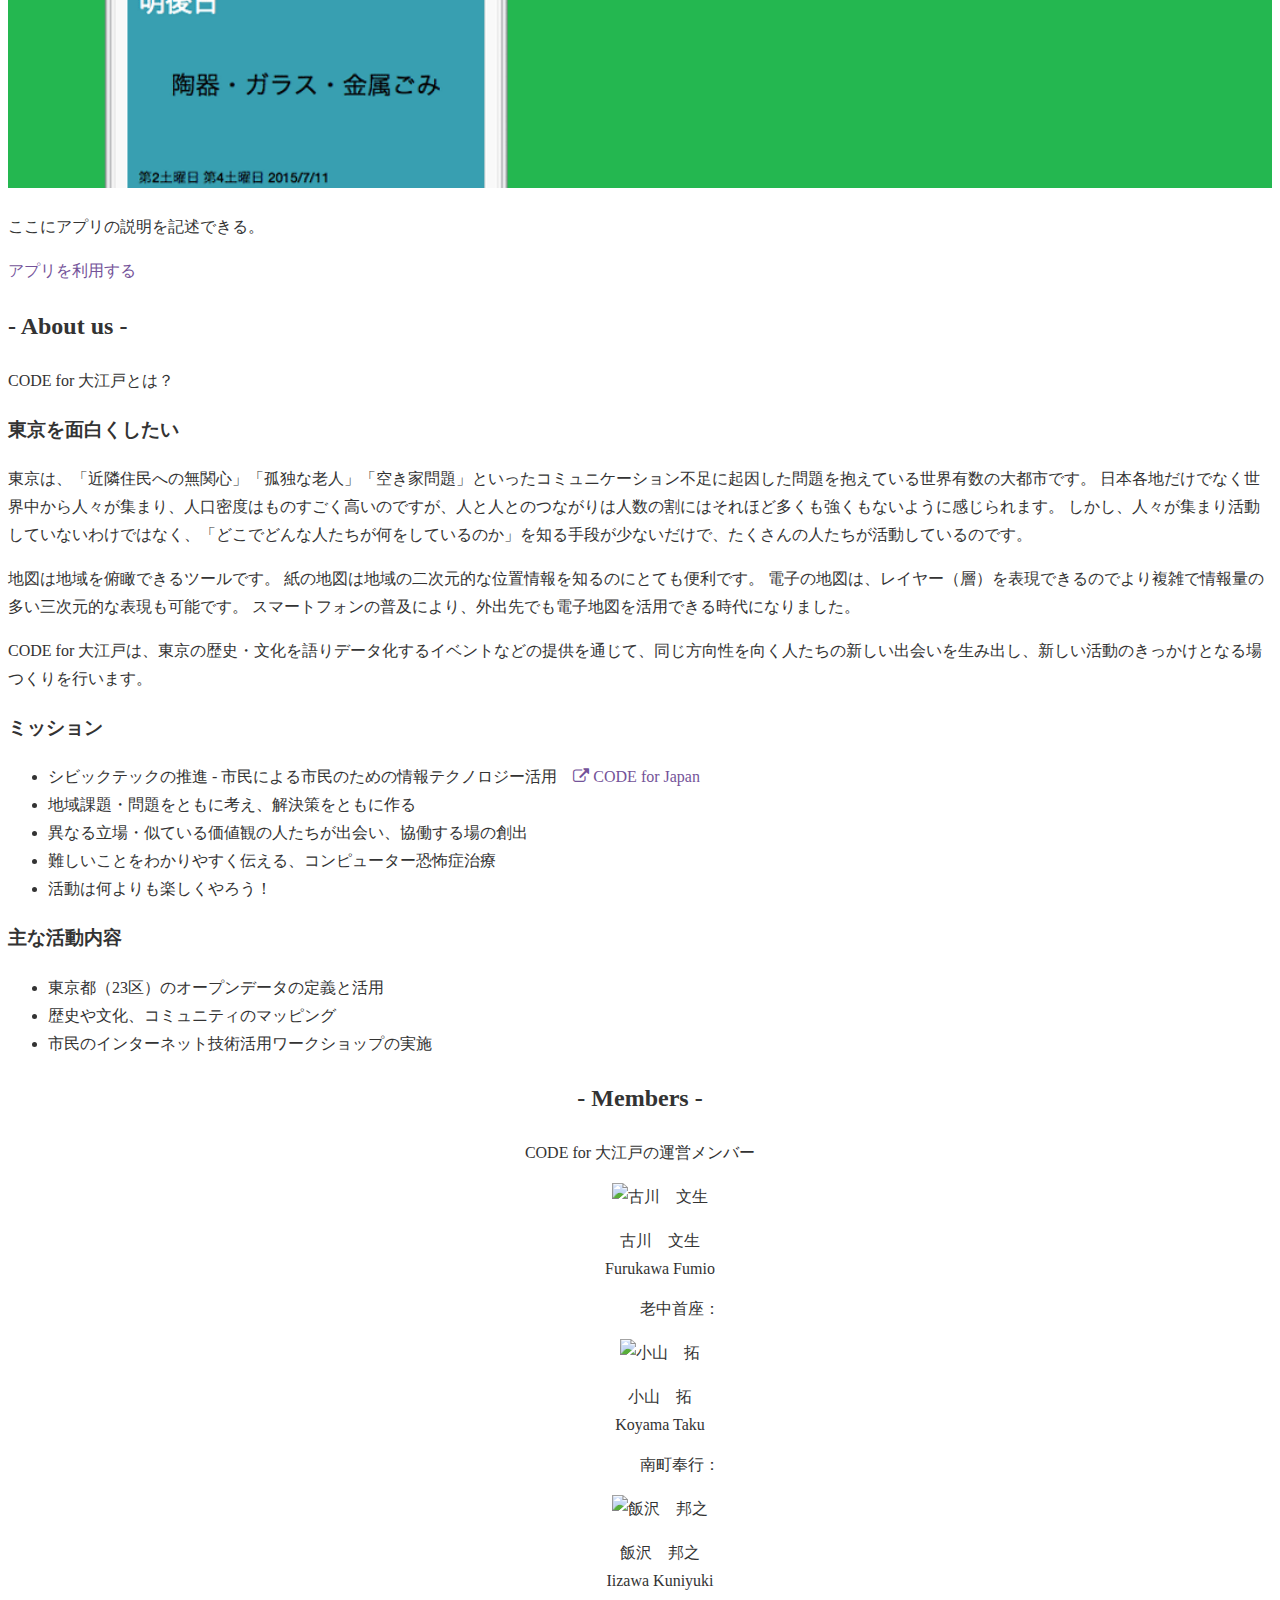
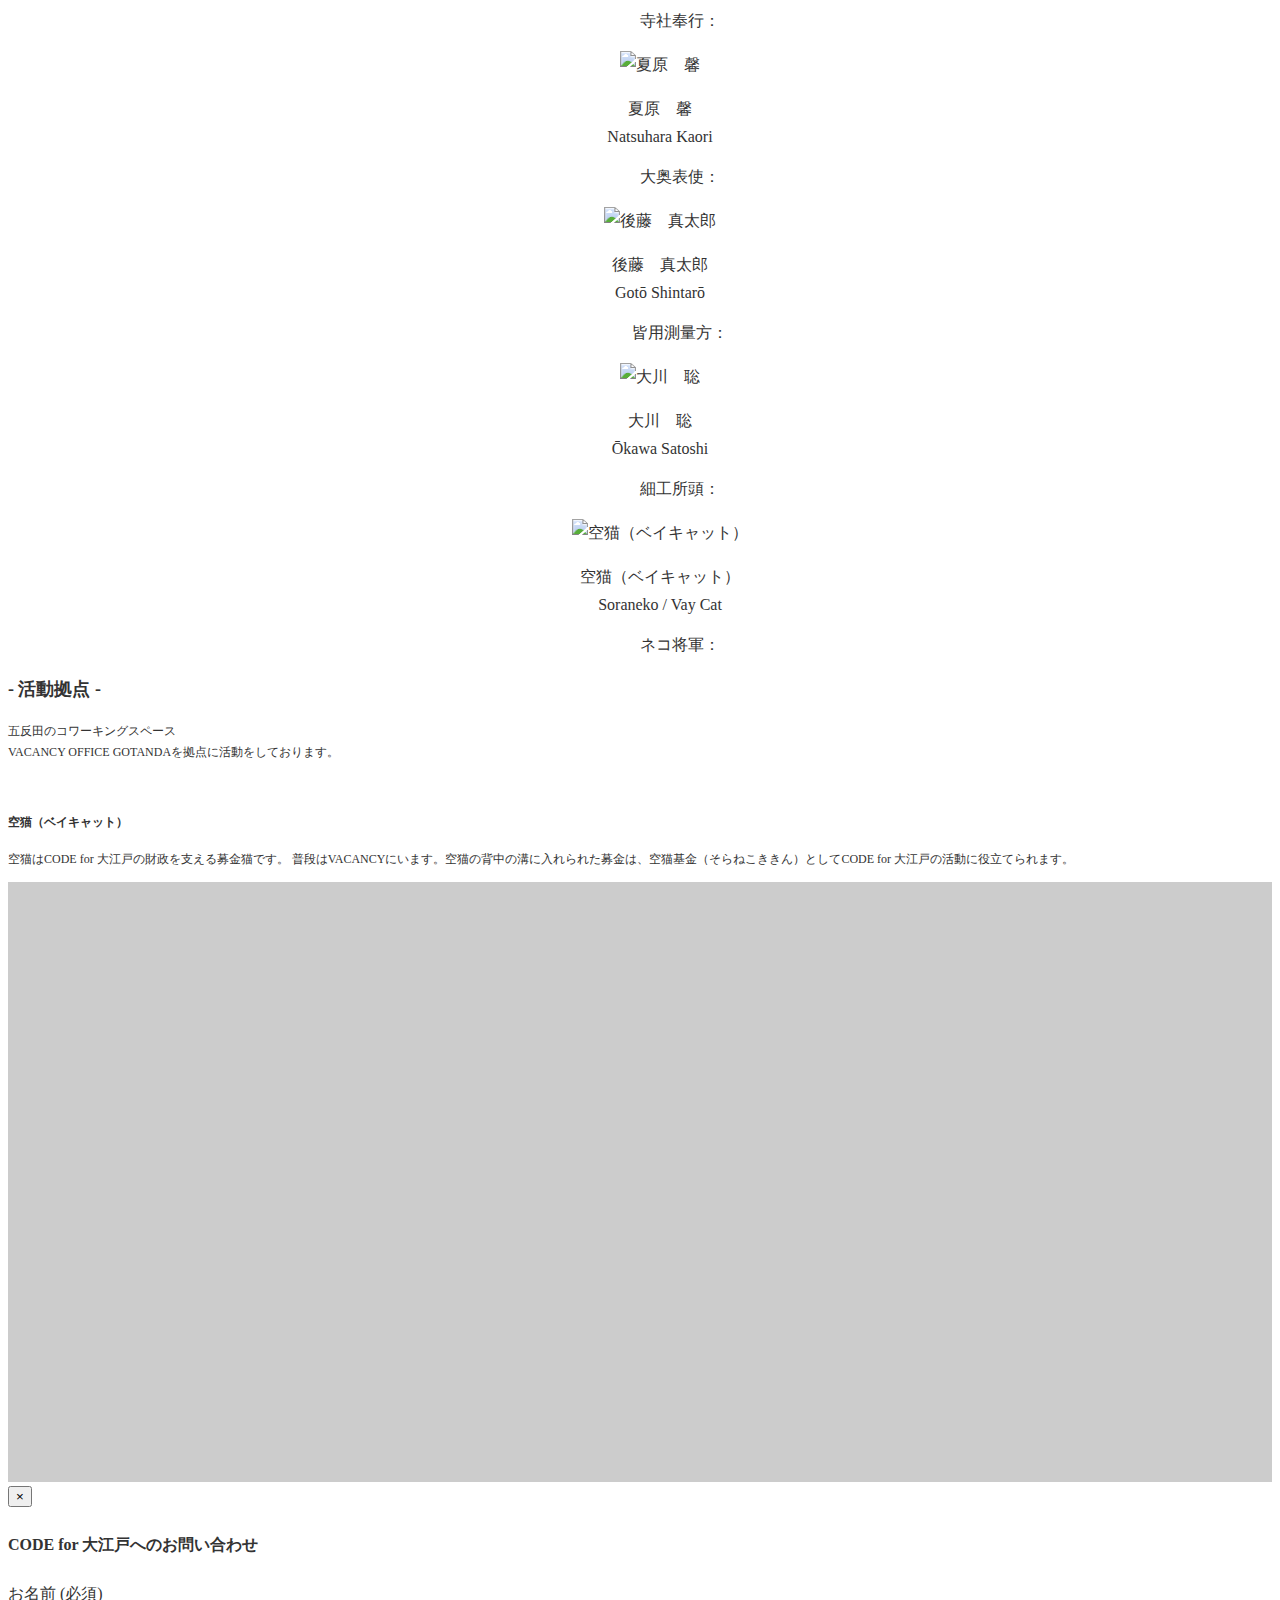
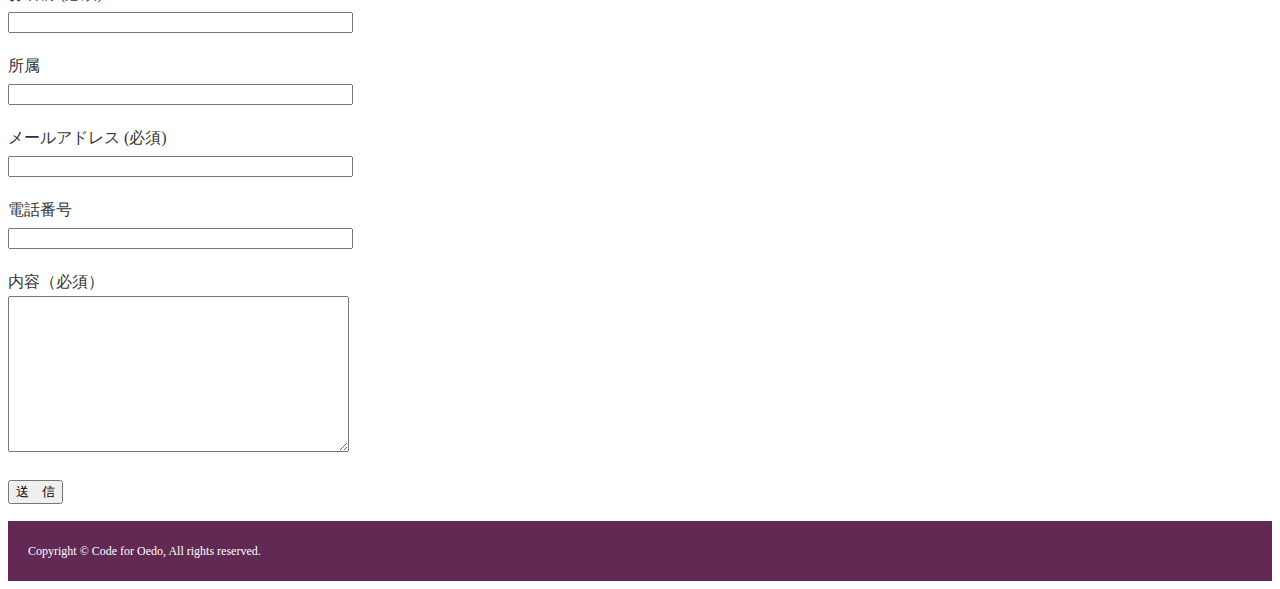
==== commit 316bb972: "テーマ更新。theme.cssを適用。" ====
--- a/mock/v2/index.html
+++ b/mock/v2/index.html
@@ -8,7 +8,7 @@
 	<meta name="keyword" content="Code for Japan, Code for Oedo, Oedo, 大江戸">
 	<link rel="stylesheet" href="http://website-dev.wordpress.codeforoedo.org/wp-content/themes/wp-theme-oedo-v3.0.0-BETA5/assets/honoka/css/bootstrap.min.css">
 	<link rel="stylesheet" href="http://maxcdn.bootstrapcdn.com/font-awesome/4.3.0/css/font-awesome.min.css">
-	<link rel="stylesheet" href="new.css">
+	<link rel="stylesheet" href="theme.css">
 
 <link rel="alternate" type="application/rss+xml" title="CODE for 大江戸 &raquo; フロントページ のコメントのフィード" href="http://website-dev.wordpress.codeforoedo.org/%e3%83%95%e3%83%ad%e3%83%b3%e3%83%88%e3%83%9a%e3%83%bc%e3%82%b8/feed/" />
 		<script type="text/javascript">
--- a/mock/v2/theme.css
+++ b/mock/v2/theme.css
@@ -0,0 +1,433 @@
+body {
+  /*	font-size: 14px;*/
+  line-height: 1.75;
+  color: #333;
+}
+
+a {
+  text-decoration: none;
+  color: #745399;
+  transition: all 0.3s linear;
+}
+
+/*header*/
+#header .header-row {
+  background-color: #622954;
+}
+#header .header-text {
+  color: #ffffff;
+  height: 20px;
+  line-height: 20px;
+  text-indent: 10px;
+  margin: 0;
+}
+
+/*navbar*/
+.navbar {
+  margin-bottom: 0;
+}
+
+.navbar-brand {
+  padding: 25px 0 0 10px;
+}
+.navbar-brand img {
+  width: 180px;
+  height: 30px;
+}
+
+@media (min-width: 768px) {
+  .navbar-brand {
+    padding: 20px 0 20px 20px;
+  }
+  .navbar-brand img {
+    width: auto;
+    height: 40px;
+  }
+}
+/*footer*/
+#footer {
+  background-color: #622954;
+}
+#footer #inner-footer {
+  color: #ffffff;
+  height: 30px;
+  line-height: 30px;
+  text-indent: 10px;
+  font-size: 12px;
+}
+
+@media (min-width: 768px) {
+  #footer #inner-footer {
+    height: 60px;
+    line-height: 60px;
+    text-indent: 20px;
+  }
+}
+/*keyarea*/
+#key-area {
+  width: 100%;
+  min-height: 150px;
+  position: relative;
+  overflow: hidden;
+  margin-bottom: 60px;
+  background-color: #000;
+}
+#key-area:before {
+  content: "";
+  display: block;
+  position: absolute;
+  top: 0;
+  left: 0;
+  z-index: 999;
+  height: 10px;
+  width: 100%;
+  background-image: url(images/nav_under.png);
+}
+#key-area #whats {
+  display: none;
+}
+#key-area #arrow {
+  display: none;
+}
+#key-area img {
+  position: absolute;
+  top: 50%;
+  left: 50%;
+  width: 100%;
+  height: auto;
+  margin-left: -50%;
+  margin-top: -25%;
+}
+
+@media (min-width: 768px) {
+  #key-area {
+    width: 100%;
+    min-height: auto;
+    height: 400px;
+    position: relative;
+    overflow: hidden;
+    margin-bottom: 120px;
+    background-color: #000;
+  }
+  #key-area:before {
+    content: "";
+    display: block;
+    position: absolute;
+    top: 0;
+    left: 0;
+    z-index: 999;
+    height: 10px;
+    width: 100%;
+    background-image: url(images/nav_under.png);
+  }
+  #key-area #arrow {
+    display: block;
+    position: absolute;
+    bottom: 30px;
+    left: 50%;
+    z-index: 999;
+    width: 40px;
+    height: 40px;
+    margin-left: -20px;
+  }
+  #key-area #arrow img {
+    width: 100%;
+    height: auto;
+    margin-left: -50%;
+    margin-top: -25%;
+  }
+  #key-area #whats {
+    display: block;
+    position: absolute;
+    font-size: 24px;
+    width: 30%;
+    margin: 0 35%;
+    text-align: center;
+    bottom: 120px;
+    z-index: 50;
+    letter-spacing: 0.1em;
+    color: #ffffff;
+    border: 1px solid #ffffff;
+    padding: 5px;
+    border-radius: 5px;
+    opacity: 0.9;
+  }
+}
+/*section header*/
+.theme-section header {
+  width: 100%;
+  text-align: center;
+  letter-spacing: 0.1em;
+  margin-bottom: 30px;
+}
+.theme-section header h2 {
+  font-size: 21px;
+  font-family: serif;
+  color: #622954;
+}
+.theme-section header .lead {
+  font-size: 14px;
+  color: #666;
+}
+@media (min-width: 768px) {
+  .theme-section header h2 {
+    font-size: 30px;
+  }
+  .theme-section header .lead {
+    font-size: 21px;
+  }
+  .theme-section header .lead br {
+    display: none;
+  }
+}
+
+/*section body*/
+.theme-section .body {
+  border-top: 2px solid #622954;
+}
+
+/*toppage section recents*/
+#recents .top-event-sec ul {
+  margin-bottom: 40px;
+  list-style: none;
+  padding: 0;
+}
+#recents .top-event-sec ul li {
+  border-bottom: 1px dotted #ccc;
+  font-size: 12px;
+  line-height: 3em;
+  height: 3em;
+}
+#recents .top-event-sec ul li a {
+  display: block;
+  color: #333;
+}
+#recents .top-event-sec ul li a:hover {
+  background-color: #f6f6f6;
+  text-decoration: none;
+}
+#recents .top-event-sec ul li a dl dt {
+  display: inline-block;
+  margin-right: 0.5em;
+  color: #745399;
+  font-weight: bold;
+}
+#recents .top-event-sec ul li a dl dd {
+  display: inline-block;
+}
+
+@media (min-width: 768px) {
+  #recents .top-event-sec ul {
+    margin-bottom: 40px;
+  }
+  #recents .top-event-sec ul li {
+    font-size: 16px;
+    line-height: 4em;
+    height: 4em;
+  }
+  #recents .top-event-sec ul li a dl dt {
+    display: inline-block;
+    margin-right: 1em;
+    color: #745399;
+    font-weight: bold;
+  }
+}
+/*toppage section app*/
+#applications .headings-area {
+  margin-bottom: 0;
+}
+#applications .btn {
+  font-size: 12px;
+}
+@media (min-width: 768px) {
+  #applications .btn {
+    font-size: 16px;
+  }
+  #applications .item img {
+    width: 100%;
+    height: auto;
+  }
+}
+#applications .carousel .carousel-caption {
+  bottom: 0;
+}
+#applications .carousel .carousel-indicators {
+  bottom: 0;
+}
+#applications .carousel ol {
+  margin-bottom: 0;
+}
+@media (min-width: 768px) {
+  #applications .carousel .carousel-caption {
+    bottom: 20px;
+  }
+  #applications .carousel .carousel-indicators {
+    bottom: 10px;
+  }
+  #applications .carousel ol {
+    margin-bottom: 11px;
+  }
+}
+
+/*toppage section member*/
+#members {
+  padding: 0;
+  text-align: center;
+}
+#members .row {
+  margin: 0 auto;
+}
+#members li {
+  list-style: none;
+}
+#members img {
+  width: 100px;
+  height: 100px;
+}
+#members .profile {
+  text-align: center;
+}
+#members .profile .ja {
+  font-family: serif;
+  margin-bottom: 0.75em;
+}
+#members .profile .ja span {
+  display: block;
+}
+
+/*toppage section aboutus*/
+#aboutus .body {
+  background-image: url(images/aboutus.jpg);
+  background-repeat: no-repeat;
+  background-position: center 0;
+  background-size: cover;
+  padding: 30px 0;
+  color: #ffffff;
+}
+#aboutus .body h3 {
+  font-size: 16px;
+  padding: 0 0 10px 0;
+  margin-left: 0;
+  border-bottom: 1px dotted #fff;
+}
+#aboutus .body .text {
+  padding: 0 15px;
+}
+#aboutus .body ul {
+  padding: 0 15px;
+}
+#aboutus .body ul, #aboutus .body li {
+  list-style-position: inside;
+}
+#aboutus .body li {
+  padding: 0;
+}
+@media (min-width: 768px) {
+  #aboutus .body {
+    font-size: 14px;
+  }
+  #aboutus .body h3 {
+    font-size: 21px;
+  }
+}
+
+@media (min-width: 768px) {
+  #members .body li {
+    padding: 0 0 30px;
+  }
+  #members .body img {
+    width: 160px;
+    height: 160px;
+  }
+  #members .body .profile {
+    padding: 20px 0 20px;
+  }
+}
+@media (min-width: 992px) {
+  #members .body img {
+    width: 160px;
+    height: 160px;
+  }
+}
+#members .vaycat {
+  background-color: #000000;
+  padding: 10px 0;
+  color: #ffffff;
+}
+
+/*toppage section place*/
+#place {
+  font-size: 12px;
+}
+
+/*gmap area*/
+.gmap-area {
+  position: relative;
+  height: 600px;
+  width: 100%;
+  background-color: #ccc;
+}
+
+#mapbox {
+  width: 220px;
+  height: auto;
+}
+#mapbox h4 {
+  font-size: 14px;
+  font-weight: bold;
+}
+#mapbox a {
+  color: #333;
+  text-decoration: underline;
+}
+#mapbox table {
+  width: 100%;
+}
+#mapbox table th, #mapbox table td {
+  font-size: 11px;
+}
+#mapbox table th {
+  vertical-align: top;
+  width: 30%;
+  font-weight: bold;
+}
+@media (min-width: 768px) {
+  #mapbox {
+    width: 300px;
+    height: auto;
+  }
+}
+
+#pagetop-btn {
+  position: fixed;
+  bottom: 40px;
+  right: 10px;
+  text-indent: -9999px;
+}
+#pagetop-btn a {
+  display: block;
+  width: 40px;
+  height: 40px;
+  opacity: 0.75;
+  background-image: url(images/pagetop_btn.png);
+  background-size: 40px 40px;
+}
+#pagetop-btn a:hover {
+  opacity: 1;
+}
+@media (min-width: 768px) {
+  #pagetop-btn {
+    position: fixed;
+    bottom: 80px;
+    right: 30px;
+  }
+  #pagetop-btn a {
+    display: block;
+    width: 80px;
+    height: 80px;
+    opacity: 0.75;
+    background-size: 80px 80px;
+  }
+}
+
+/*# sourceMappingURL=theme.css.map */
